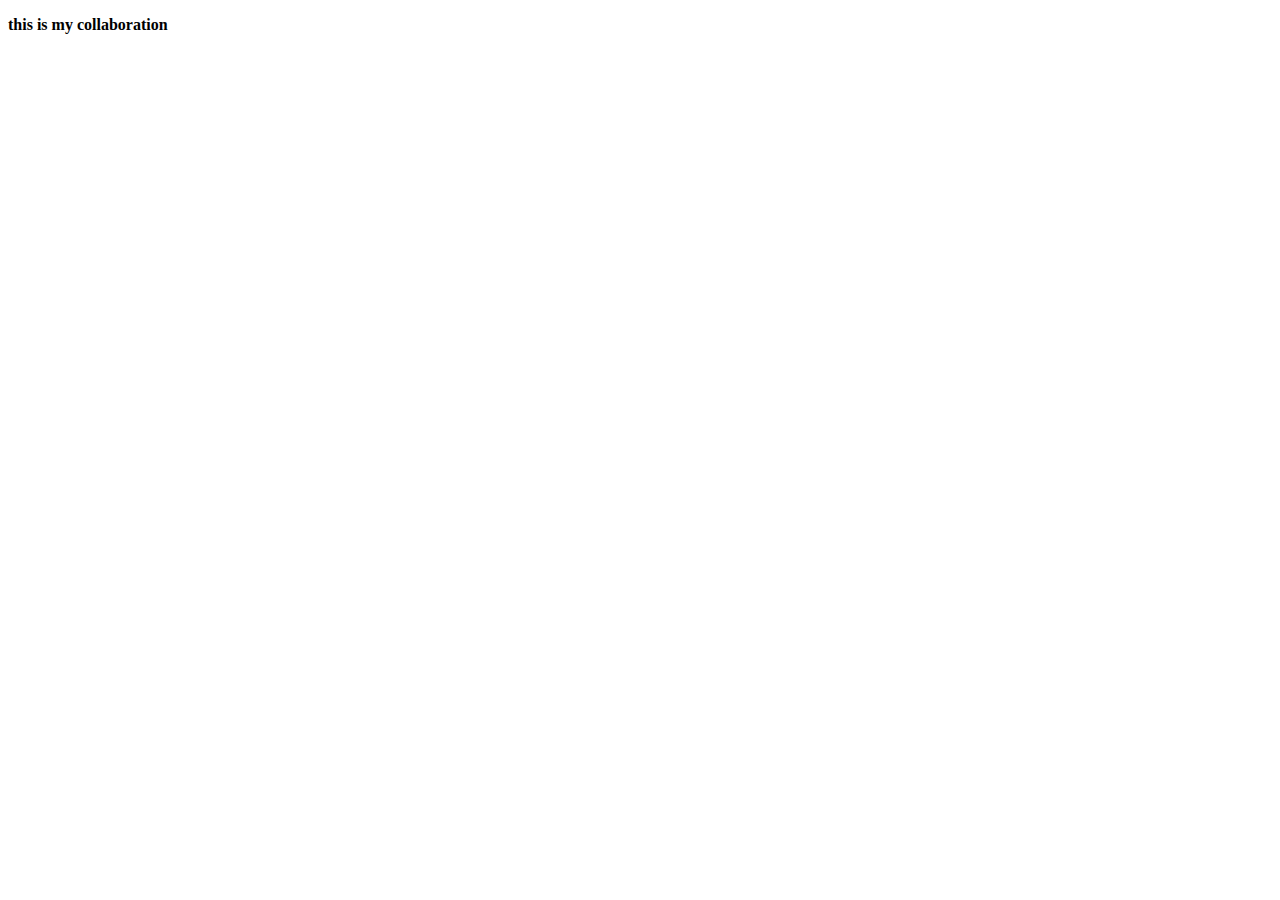
==== new.html @ 71cdfd41 "combo" ====
<!DOCTYPE html>
<html lang="en">
<head>
    <meta charset="UTF-8">
    <meta http-equiv="X-UA-Compatible" content="IE=edge">
    <meta name="viewport" content="width=device-width, initial-scale=1.0">
    <title>Document</title>
</head>
<body>
    <P><b>this is my collaboration</b></P>
</body>
</html>
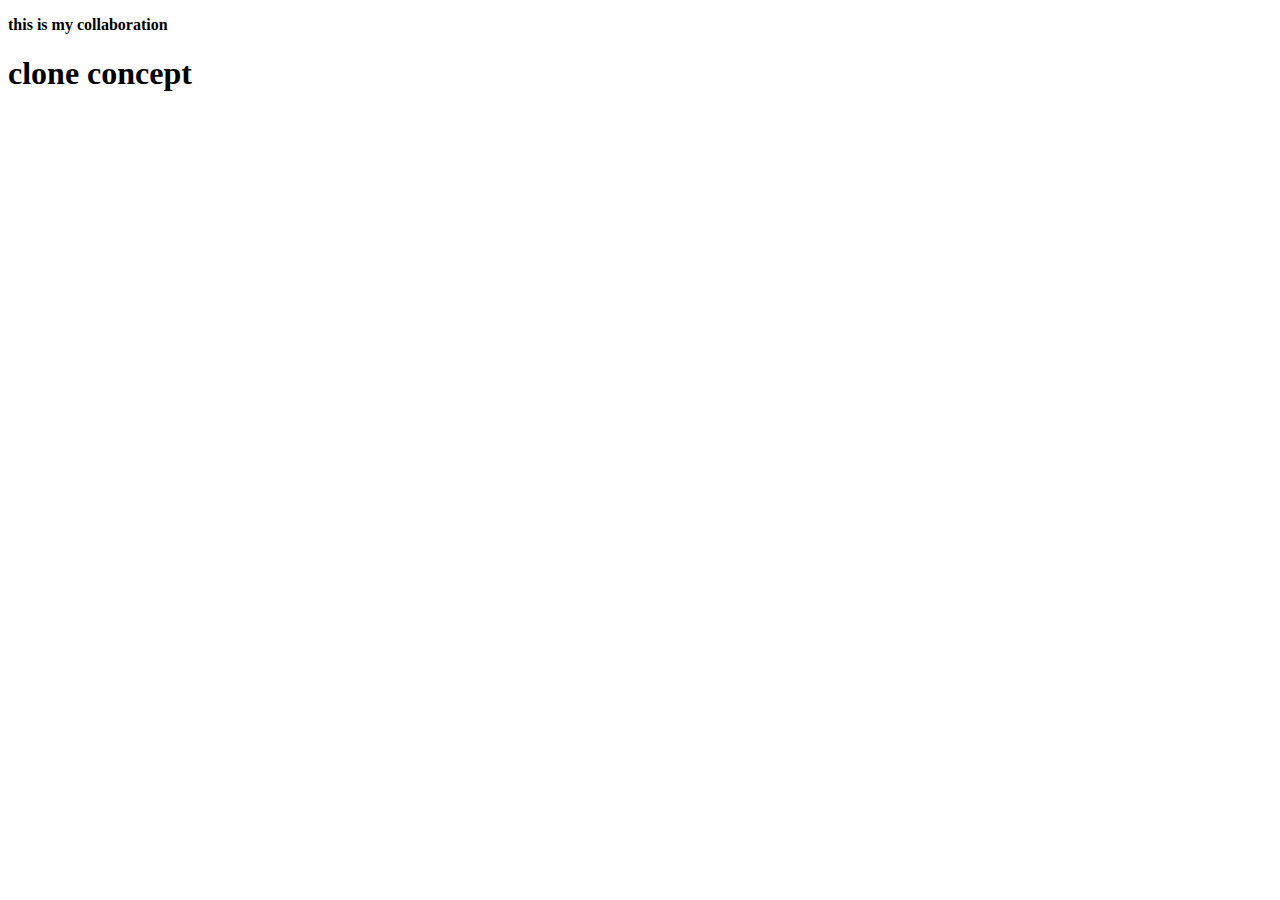
==== commit 294db82c: "conflict Binisha" ====
--- a/new.html
+++ b/new.html
@@ -8,5 +8,6 @@
 </head>
 <body>
     <P><b>this is my collaboration</b></P>
+    <h1>clone concept</h1>
 </body>
 </html>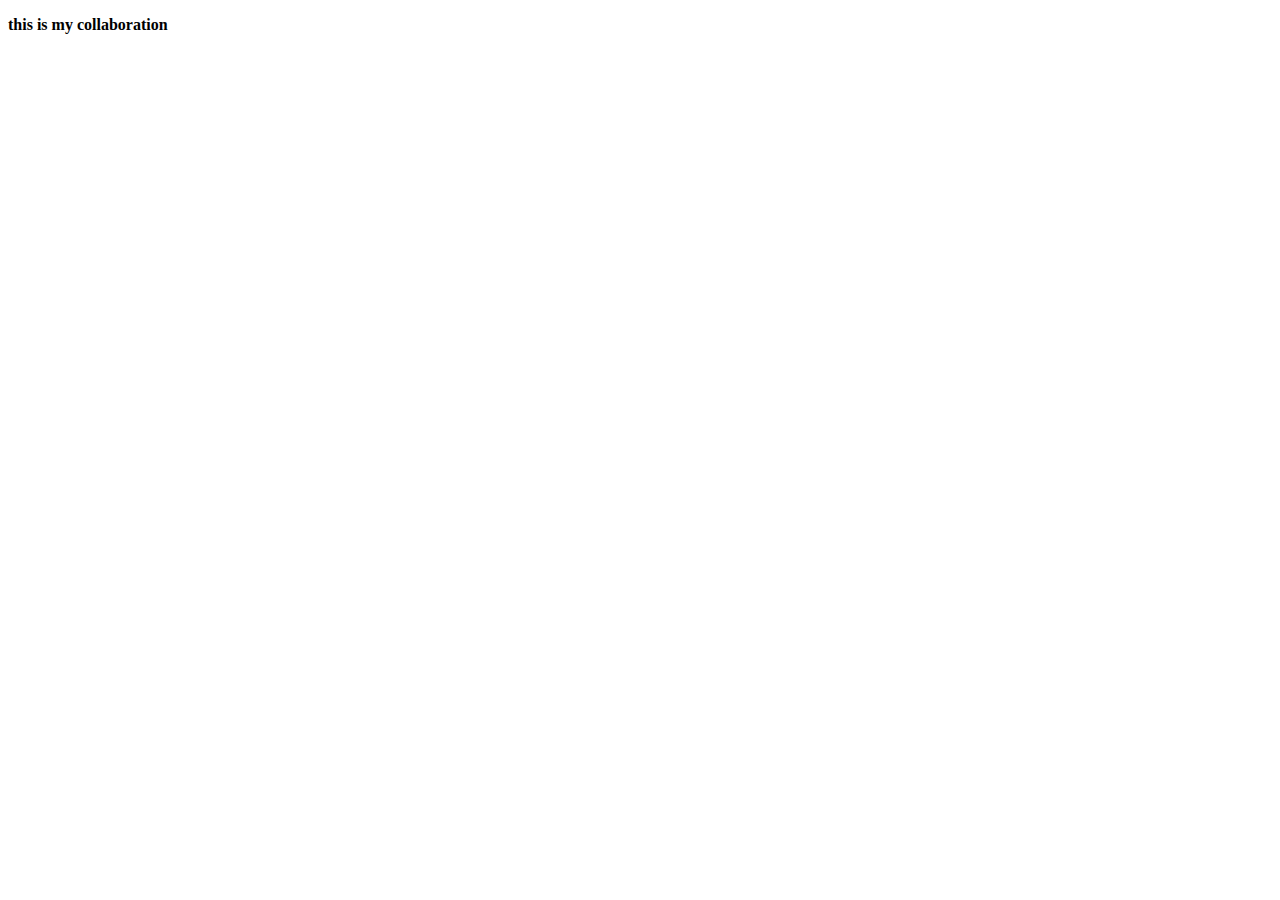
==== commit ab5bec6d: "Merge pull request #1 from BinishaR/Binisha" ====
--- a/new.html
+++ b/new.html
@@ -8,6 +8,5 @@
 </head>
 <body>
     <P><b>this is my collaboration</b></P>
-    <h1>clone concept</h1>
 </body>
 </html>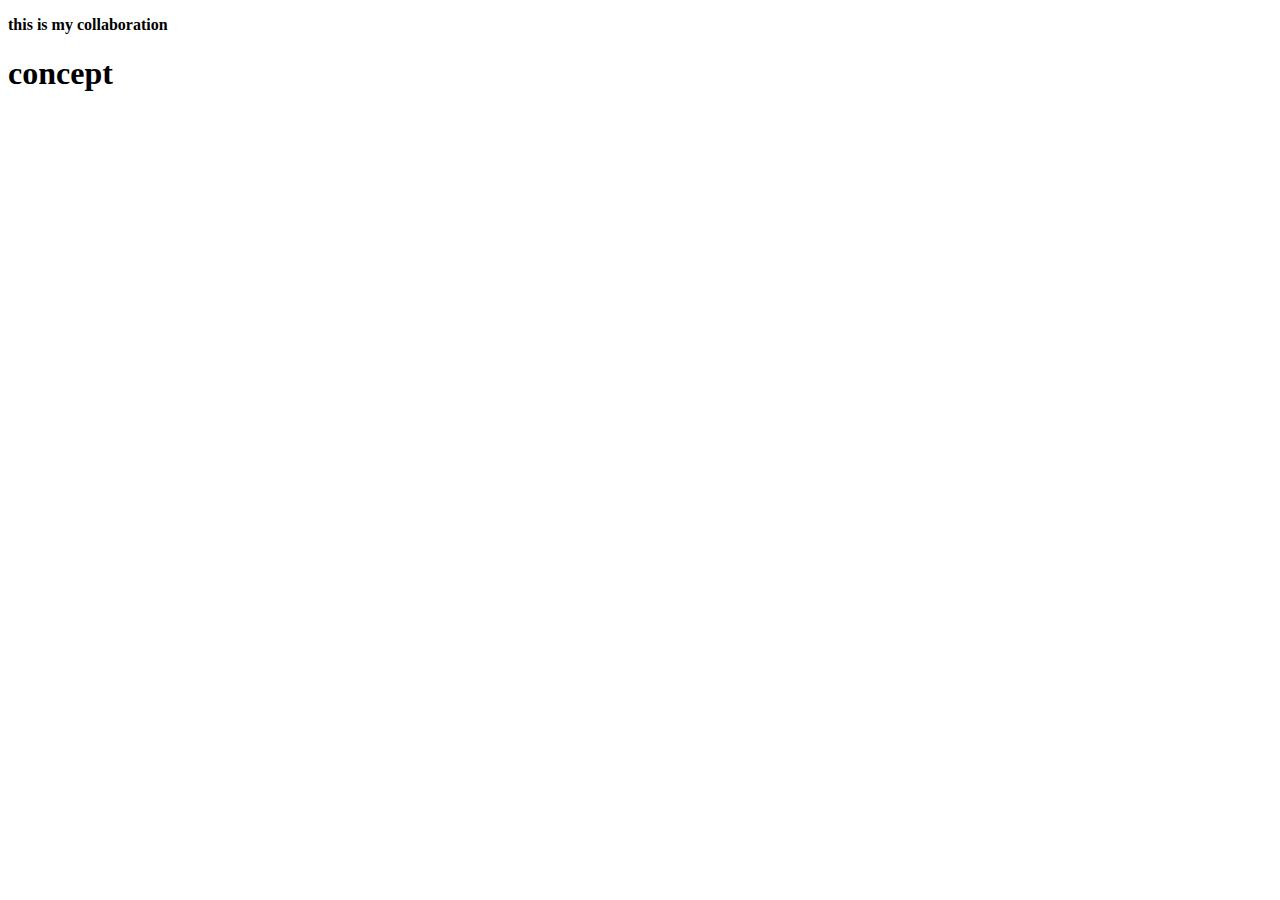
==== commit 73e90bb6: "bb" ====
--- a/new.html
+++ b/new.html
@@ -8,5 +8,6 @@
 </head>
 <body>
     <P><b>this is my collaboration</b></P>
+    <h1>concept</h1>
 </body>
 </html>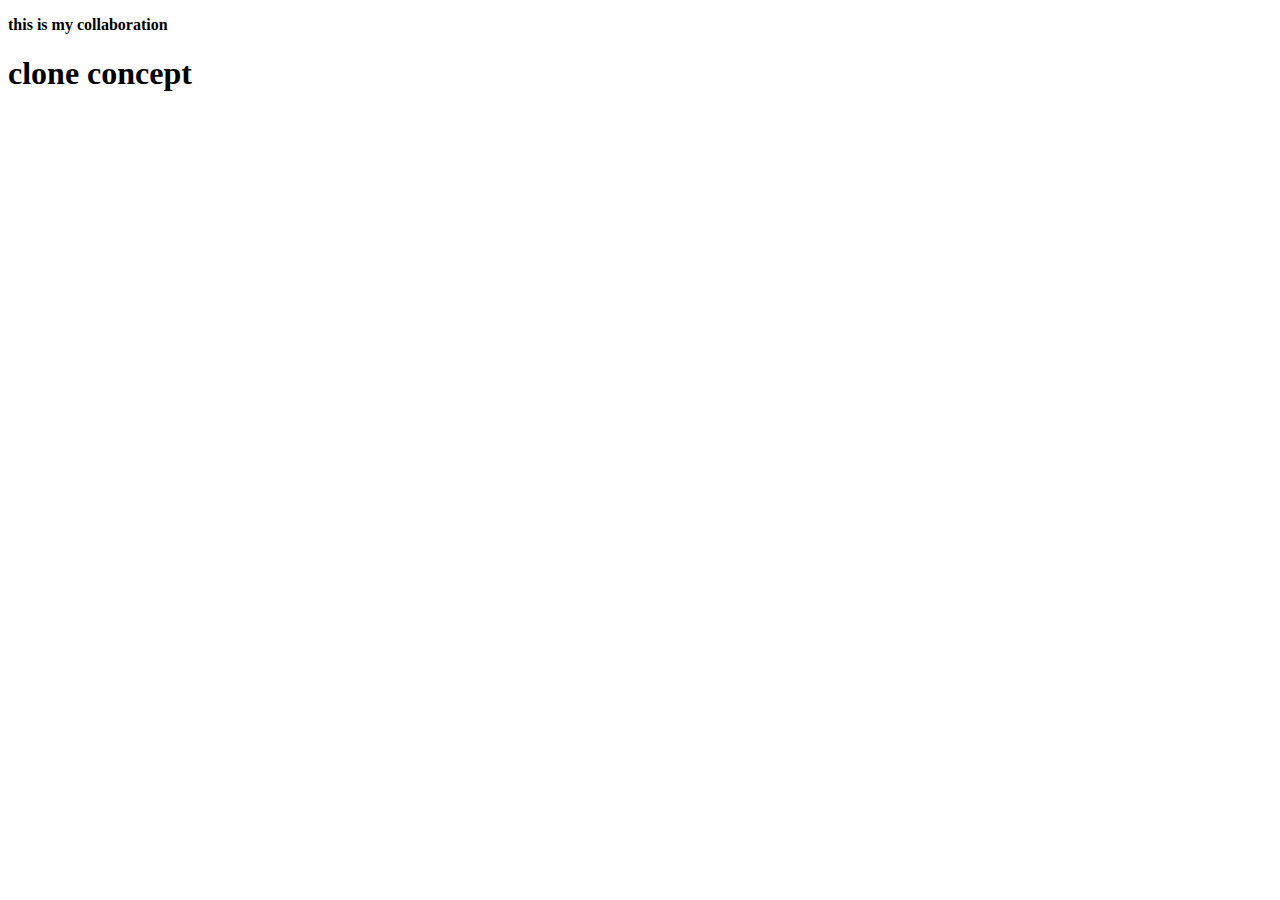
==== commit 49f88658: "Merge pull request #2 from BinishaR/Binisha" ====
--- a/new.html
+++ b/new.html
@@ -8,6 +8,6 @@
 </head>
 <body>
     <P><b>this is my collaboration</b></P>
-    <h1>concept</h1>
+    <h1>clone concept</h1>
 </body>
 </html>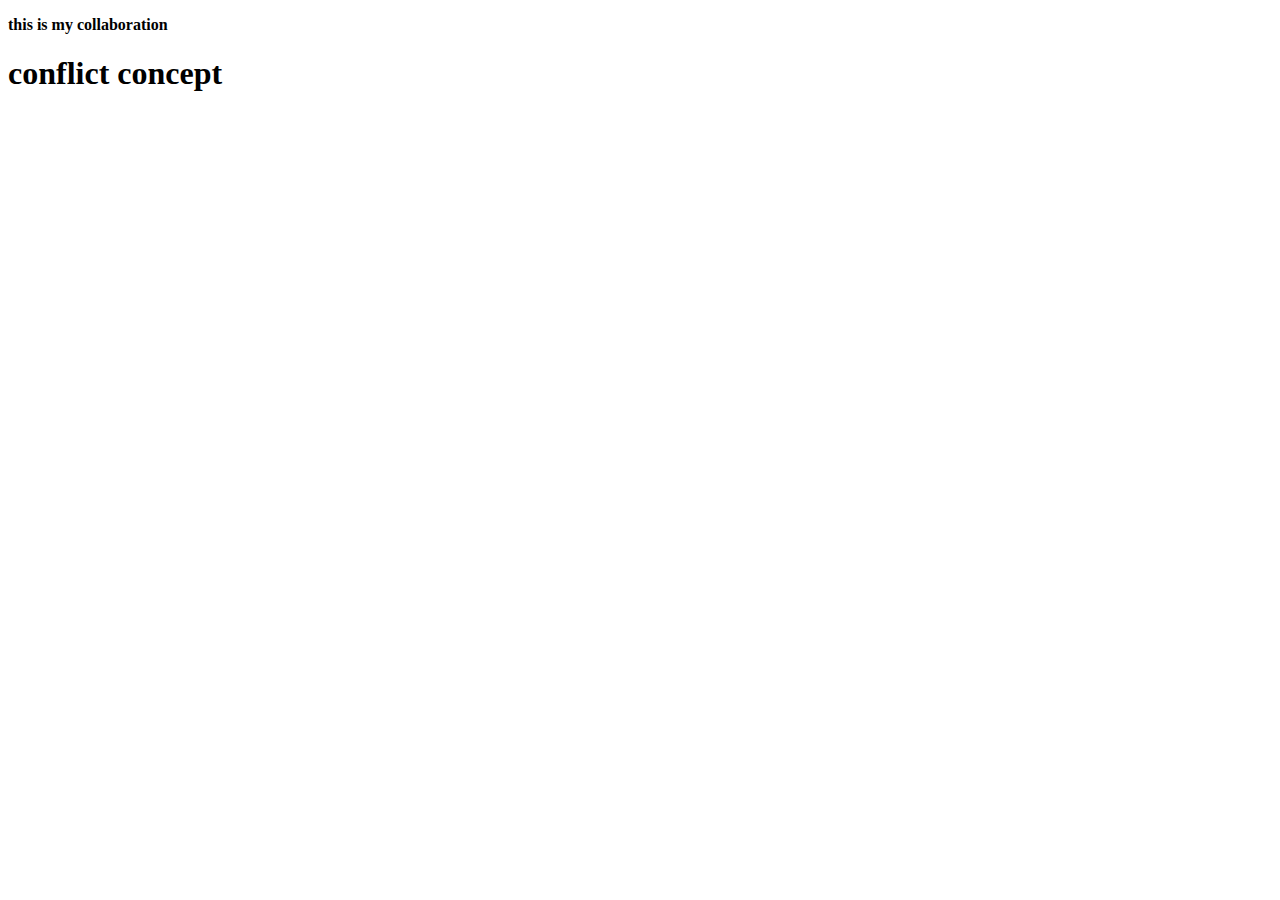
==== commit db9a8a42: "hello" ====
--- a/new.html
+++ b/new.html
@@ -8,6 +8,6 @@
 </head>
 <body>
     <P><b>this is my collaboration</b></P>
-    <h1>clone concept</h1>
+    <h1>conflict concept</h1>
 </body>
 </html>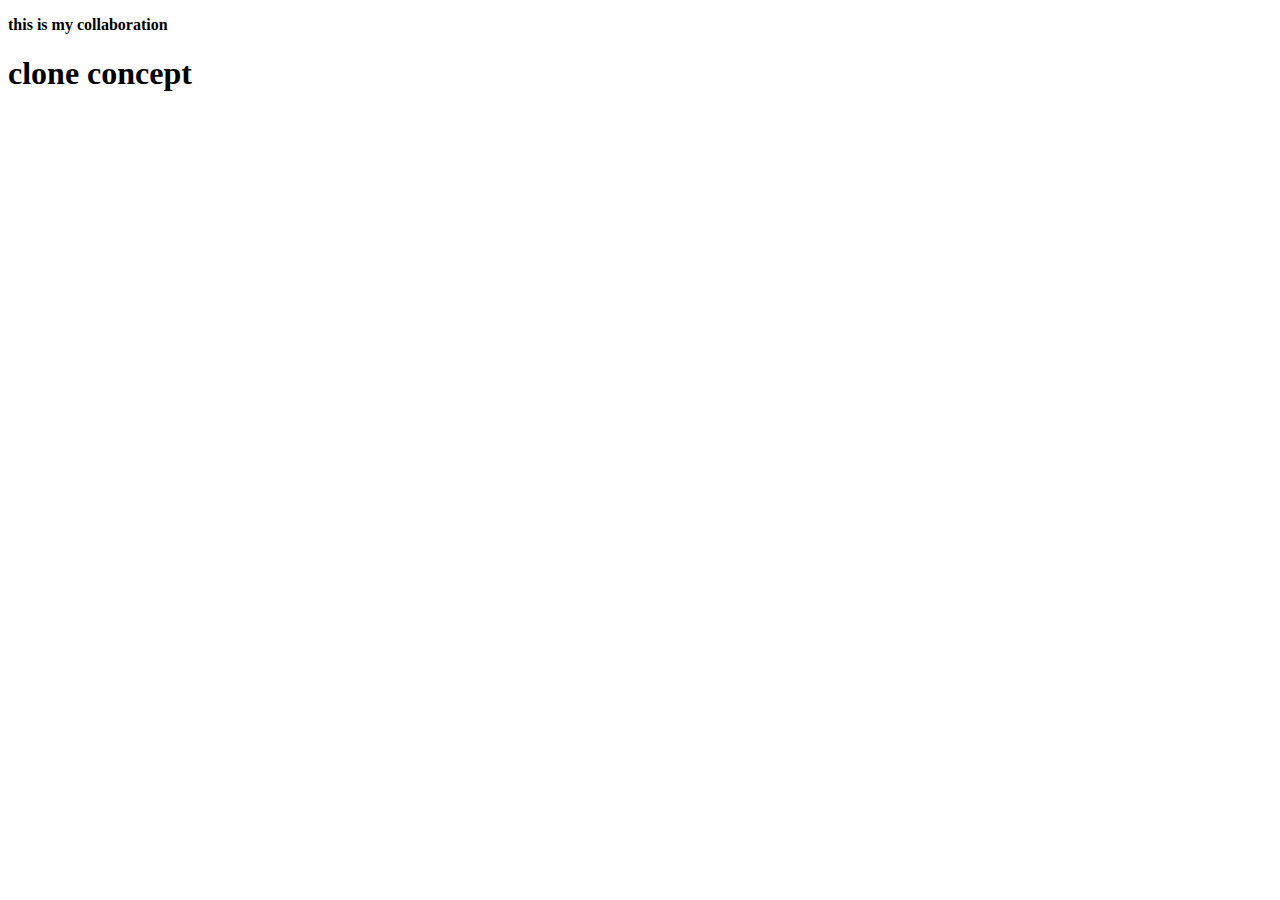
==== commit 975e9da8: "Merge branch 'master' into beb" ====
--- a/new.html
+++ b/new.html
@@ -8,6 +8,6 @@
 </head>
 <body>
     <P><b>this is my collaboration</b></P>
-    <h1>conflict concept</h1>
+    <h1>clone concept</h1>
 </body>
 </html>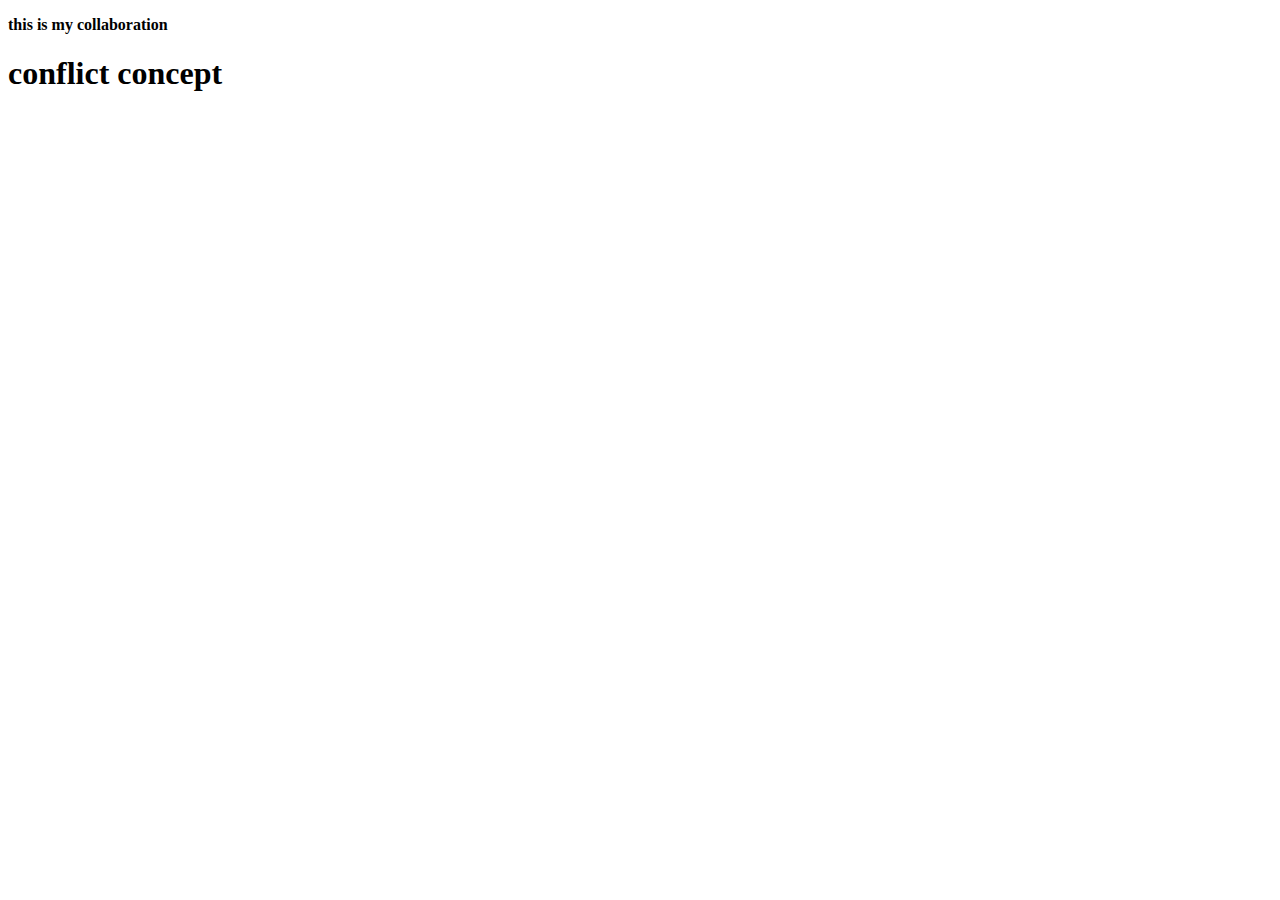
==== commit 19c2101d: "Merge pull request #4 from BinishaR/Nehasha" ====
--- a/new.html
+++ b/new.html
@@ -8,6 +8,6 @@
 </head>
 <body>
     <P><b>this is my collaboration</b></P>
-    <h1>clone concept</h1>
+    <h1>conflict concept</h1>
 </body>
 </html>